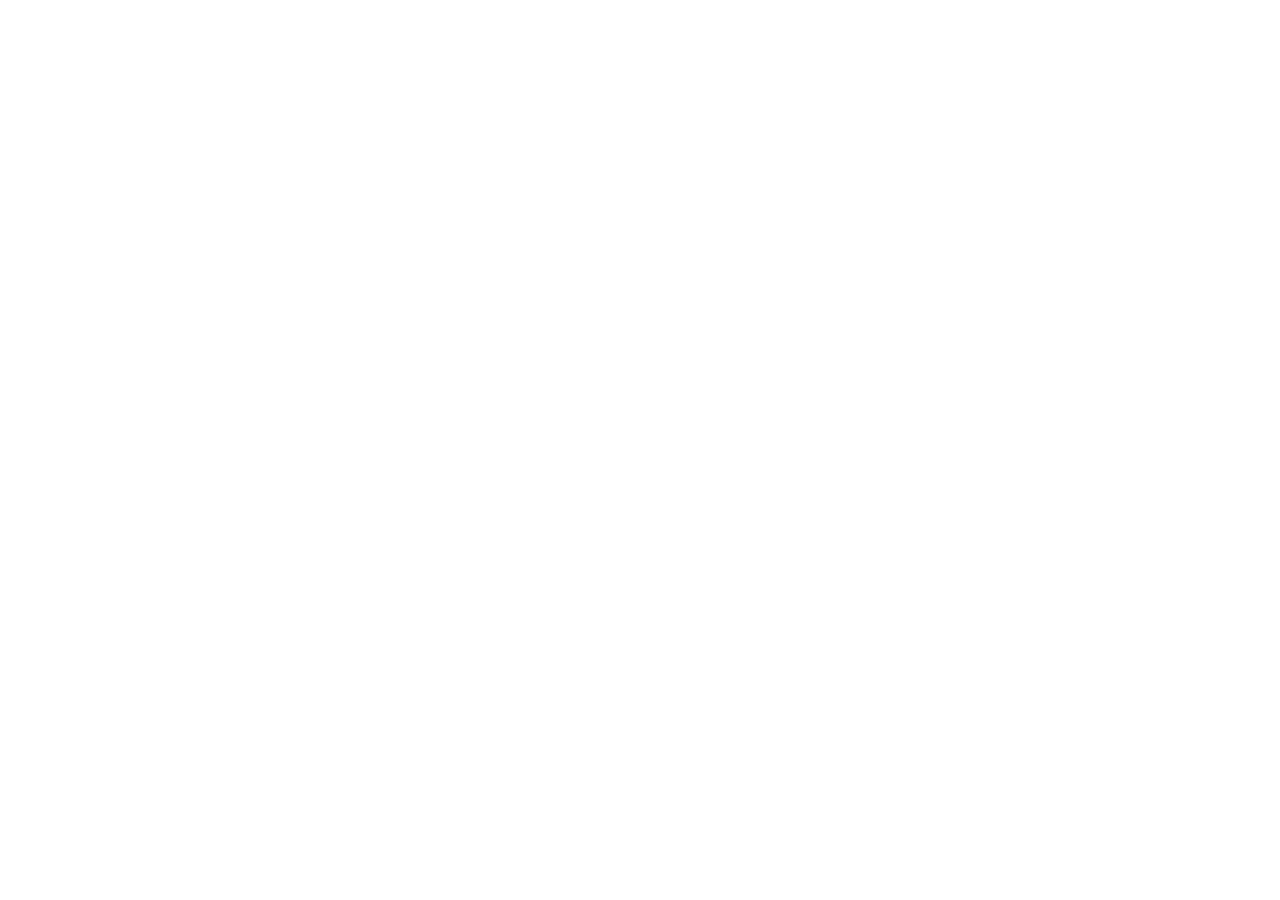
==== index.html @ 7d3dddda "Finalizes head cleanup for optimized MPA and SEO" ====
<!doctype html>
<html lang="en">
    <head>
        <!-- TECHNICAL METADATA -->
        <!-- Keep this identical on every single page. It handles core browser setup like character encoding and mobile screen scaling.-->
        <meta charset="UTF-8" />
        <meta
            name="viewport"
            content="width=device-width, initial-scale=1.0, viewport-fit=cover"
        />
        <meta name="theme-color" content="#0e0e0e" />

        <!-- PRIMARY SEO METADATA -->
        <!-- The <title> text (e.g., change to "About Us — SHEMA"). -->
        <title>SHEMA — AI-Powered Jewish Context Bible App</title>
        <!-- The <meta name="description"> Update this content. -->
        <meta
            name="description"
            content="Discover the Bible’s Jewish roots with AI-assisted commentary grounded in Messianic Jewish sources."
        />
        <!--The <link rel="canonical"> href URL path.-->
        <!-- <link rel="canonical" href="https://www.shema-ai.com/about" /> -->
        <link rel="canonical" href="https://www.shema-ai.com/" />

        <!-- OPEN GRAPH PROPERTIES -->
        <!-- The og:url content URL.-->
        <meta property="og:url" content="https://www.shema-ai.com/" />

        <!--The og:title text.-->
        <meta
            property="og:title"
            content="SHEMA — AI-Powered Jewish Context Bible App"
        />

        <!-- The og:description text.-->
        <meta
            property="og:description"
            content="Discover the Bible’s Jewish roots with AI-assisted commentary grounded in Messianic Jewish sources."
        />

        <!-- The og:image path (if a specific sub-page needs a unique social sharing preview image). -->
        <meta
            property="og:image"
            content="https://www.shema-ai.com/images/previews/default.svg"
        />
        <meta name="twitter:card" content="summary_large_image" />

        <!-- WEBSITE SCHEMA FROM SCHEMA.ORG -->
        <!-- Change the "@type" from "WebSite" to "WebPage" -->
        <!-- Update the "url" and "description" inside the JSON block to match that specific sub-page. -->
        <script type="application/ld+json">
            {
                "@context": "https://schema.org",
                "@type": "WebSite",
                "name": "SHEMA",
                "url": "https://www.shema-ai.com",
                "description": "Discover the Bible’s Jewish roots with AI-assisted commentary.",
                "publisher": {
                    "@type": "Organization",
                    "name": "Rooted In Love Outreach",
                    "logo": "https://www.shema-ai.com/shin-favicon.svg",
                    "description": "A registered non-profit ministry dedicated to biblical context education."
                }
            }
        </script>

        <!-- BRANDING AND LINKS -->
        <!-- Keep this identical across all pages so your logo and mobile web app configuration remain stable. -->
        <link rel="icon" href="/favicon.ico" />
        <link rel="icon" href="/shin-favicon.svg" type="image/svg+xml" />
        <link rel="apple-touch-icon" href="/icons/apple-touch-icon.png" />
        <link rel="manifest" href="/manifest.webmanifest" />

        <!-- ASSETS AND SCRIPTS -->
        <link rel="stylesheet" href="/styles/global.css" />

        <!-- JAVASCRIPT SCRIPTS -->
        <script src="/js/modal.js" defer></script>
        <script src="https://zeffy-scripts.s3.ca-central-1.amazonaws.com/embed-form-script.min.js"></script>
    </head>
    <body></body>
</html>
---- styles/global.css ----
/* design tokens + typography + primitives only */
/* ============================================================================
   GLOBAL.CSS - Zero-Dependency Design System
   ============================================================================

   This file contains:
   1. CSS Custom Properties (Design Tokens)
   2. Fluid Typography System (Apple-inspired via clamp())
   3. Every Layout Primitives (Grid/Flexbox)
   4. Container Queries Setup
   5. Light/Dark Mode Configuration

   NO media queries here—only flexible, intrinsic layouts.
   Route-specific styles live in their own CSS files (blog.css, contact.css, etc.)
   ============================================================================ */

/* ============================================================================
   1. DESIGN TOKENS - CSS Custom Properties
   ============================================================================ */

:root {
    /* Typography Weights */
    --weight-regular: 400;
    --weight-semibold: 600;
    --weight-bold: 700;

    /* Line Heights (Leading / Size) */
    --line-height-heading: 1.2;
    --line-height-body: 1.3;

    /* Color Palette - Light Mode */
    --color-text: #1a1a1a;
    --color-bg: #ffffff;
    --color-bg-secondary: #f5f5f5;
    --color-border: #e0e0e0;
    --color-accent: #0066cc;
    --color-accent-hover: #0052a3;
    --color-success: #28a745;
    --color-warning: #ffc107;
    --color-error: #dc3545;

    /* Spacing Scale (8px base) */
    --space-xs: 0.5rem;
    --space-sm: 1rem;
    --space-md: 1.5rem;
    --space-lg: 2rem;
    --space-xl: 3rem;
    --space-2xl: 4rem;

    /* Border Radius */
    --radius-sm: 0.25rem;
    --radius-md: 0.5rem;
    --radius-lg: 1rem;

    /* Shadows */
    --shadow-sm: 0 1px 2px rgba(0, 0, 0, 0.05);
    --shadow-md: 0 4px 6px rgba(0, 0, 0, 0.1);
    --shadow-lg: 0 10px 15px rgba(0, 0, 0, 0.15);

    /* Transitions */
    --transition-fast: 150ms ease-in-out;
    --transition-normal: 300ms ease-in-out;
    --transition-slow: 500ms ease-in-out;
}

/* Dark Mode Overrides */
@media (prefers-color-scheme: dark) {
    :root {
        --color-text: #f5f5f5;
        --color-bg: #1a1a1a;
        --color-bg-secondary: #2d2d2d;
        --color-border: #404040;
        --color-accent: #3399ff;
        --color-accent-hover: #5fb3ff;
    }
}

/* Manual Dark Mode (via data-theme attribute set by JS) */
[data-theme="dark"] {
    --color-text: #f5f5f5;
    --color-bg: #1a1a1a;
    --color-bg-secondary: #2d2d2d;
    --color-border: #404040;
    --color-accent: #3399ff;
    --color-accent-hover: #5fb3ff;
}

[data-theme="light"] {
    --color-text: #1a1a1a;
    --color-bg: #ffffff;
    --color-bg-secondary: #f5f5f5;
    --color-border: #e0e0e0;
    --color-accent: #0066cc;
    --color-accent-hover: #0052a3;
}

/* ============================================================================
   2. RESET & BASE STYLES
   ============================================================================ */

* {
    margin: 0;
    padding: 0;
    box-sizing: border-box;
}

html {
    scroll-behavior: smooth;
}

body {
    font-family:
        -apple-system, BlinkMacSystemFont, "Segoe UI", Roboto, "Helvetica Neue",
        Arial, sans-serif;
    color: var(--color-text);
    background-color: var(--color-bg);
    transition:
        background-color var(--transition-normal),
        color var(--transition-normal);
    line-height: var(--line-height-body);
}

/* ============================================================================
   3. FLUID TYPOGRAPHY (Apple-Inspired via clamp())
   ============================================================================ */

/*
  Format: clamp([Apple Mobile Min], [Fluid Growth via vw], [Desktop Max])

  Explanation:
  - MIN: Apple's baseline size converted to rem (pt ÷ 16)
  - VAL: Viewport-width percentage (vw) for smooth scaling
  - MAX: Comfortable desktop size in rem

  This ensures:
  - iPhone: starts at Apple's "Large" size
  - Tablet/Desktop: scales fluidly without rigid breakpoints
*/

/* Large Title: 34pt → 48px max */
h1,
.large-title {
    font-size: clamp(2.125rem, 5vw, 3rem);
    font-weight: var(--weight-regular);
    line-height: var(--line-height-heading);
    margin-bottom: var(--space-md);
}

/* Title 1: 28pt → 40px max */
h2,
.title-1 {
    font-size: clamp(1.75rem, 4vw, 2.5rem);
    font-weight: var(--weight-regular);
    line-height: var(--line-height-heading);
    margin-bottom: var(--space-md);
}

/* Title 2: 22pt → 32px max */
h3,
.title-2 {
    font-size: clamp(1.375rem, 3vw, 2rem);
    font-weight: var(--weight-regular);
    line-height: var(--line-height-heading);
    margin-bottom: var(--space-md);
}

/* Headline: 17pt Semibold → 24px max */
h4,
.headline {
    font-size: clamp(1.0625rem, 2.5vw, 1.5rem);
    font-weight: var(--weight-semibold);
    line-height: var(--line-height-heading);
    margin-bottom: var(--space-sm);
}

/* Body: 17pt → 18px max */
p,
.body {
    font-size: clamp(1.0625rem, 2vw, 1.125rem);
    font-weight: var(--weight-regular);
    line-height: var(--line-height-body);
    margin-bottom: var(--space-md);
}

/* Callout: 16pt (fixed, no scaling needed) */
.callout {
    font-size: 1rem;
    font-weight: var(--weight-regular);
    margin-bottom: var(--space-sm);
}

/* Footnote: 13pt (fixed) */
small,
.footnote {
    font-size: 0.8125rem;
    font-weight: var(--weight-regular);
    opacity: 0.8;
}

/* ============================================================================
   4. EVERY LAYOUT PRIMITIVES - Intrinsic, Responsive Design
   ============================================================================ */

/*
  Stack: Simple vertical spacing
  Use case: Blog posts, FAQs, basic content stacks
*/
.stack {
    display: flex;
    flex-direction: column;
    gap: var(--space-md);
}

.stack--sm {
    gap: var(--space-sm);
}

.stack--lg {
    gap: var(--space-lg);
}

/*
  Grid: Responsive grid that wraps natively
  Use case: Portfolio grids, feature cards, layouts
  Formula: repeat(auto-fit, minmax(30ch, 1fr))
    - auto-fit: collapses empty tracks
    - minmax(30ch, 1fr): min 30 characters wide, max equal distribution
*/
.grid {
    display: grid;
    grid-template-columns: repeat(auto-fit, minmax(30ch, 1fr));
    gap: var(--space-lg);
}

.grid--tight {
    gap: var(--space-md);
}

.grid--loose {
    gap: var(--space-xl);
}

/* Adjust minimum width for smaller items (e.g., icon boxes) */
.grid--sm {
    grid-template-columns: repeat(auto-fit, minmax(20ch, 1fr));
}

/* Adjust for wider items (e.g., full-width features) */
.grid--lg {
    grid-template-columns: repeat(auto-fit, minmax(40ch, 1fr));
}

/*
  Flex: Flexible horizontal layouts
  Use case: Navigation, inline buttons, sidebars
*/
.flex {
    display: flex;
    flex-wrap: wrap;
    gap: var(--space-md);
    align-items: center;
}

.flex--between {
    justify-content: space-between;
}

.flex--center {
    justify-content: center;
}

.flex--start {
    justify-content: flex-start;
}

/*
  Center: Intrinsic centering container
  Use case: Main content wrapper, hero sections
*/
.center {
    box-sizing: content-box;
    margin-left: auto;
    margin-right: auto;
    max-width: 60rem;
    padding-left: var(--space-lg);
    padding-right: var(--space-lg);
}

/*
  Sidebar: Two-column layout with intrinsic media query
  Use case: Blog post + sidebar, main + nav
*/
.sidebar {
    display: grid;
    grid-template-columns: minmax(0, 1fr) minmax(15rem, auto);
    gap: var(--space-lg);
}

/* Reorder sidebar on smaller screens */
@supports (grid-template-columns: minmax(0, auto)) {
    @media (max-width: 50rem) {
        .sidebar {
            grid-template-columns: 1fr;
        }
    }
}

/* ============================================================================
   5. CONTAINER QUERIES - Component-Level Responsiveness
   ============================================================================ */

/*
  Setup container query context
  Apply to parent containers that should adapt child elements
*/
.container-query-context {
    container-type: inline-size;
    container-name: main;
}

/*
  Card that adapts based on its container width, not viewport
  Use case: Cards in grids, modular UI components
*/
.card {
    container-type: inline-size;
    background-color: var(--color-bg-secondary);
    border: 1px solid var(--color-border);
    border-radius: var(--radius-lg);
    padding: var(--space-lg);
    transition: box-shadow var(--transition-normal);
}

.card:hover {
    box-shadow: var(--shadow-md);
}

/*
  If container is wider than 25rem, adjust card internals
  (e.g., horizontal layout instead of vertical)
*/
@container (min-width: 25rem) {
    .card__content {
        display: flex;
        gap: var(--space-md);
        align-items: flex-start;
    }
}

/* ============================================================================
   6. SEMANTIC HTML ELEMENTS
   ============================================================================ */

a {
    color: var(--color-accent);
    text-decoration: none;
    transition: color var(--transition-fast);
    cursor: pointer;
}

a:hover {
    color: var(--color-accent-hover);
    text-decoration: underline;
}

/* Remove underline from links inside buttons */
button a {
    color: inherit;
    text-decoration: none;
}

button {
    background-color: var(--color-accent);
    color: white;
    border: none;
    padding: var(--space-sm) var(--space-md);
    border-radius: var(--radius-md);
    font-size: 1rem;
    font-weight: var(--weight-semibold);
    cursor: pointer;
    transition: background-color var(--transition-fast);
}

button:hover {
    background-color: var(--color-accent-hover);
}

button:disabled {
    opacity: 0.6;
    cursor: not-allowed;
}

/* Secondary button style */
.btn--secondary {
    background-color: var(--color-bg-secondary);
    color: var(--color-text);
    border: 1px solid var(--color-border);
}

.btn--secondary:hover {
    background-color: var(--color-border);
}

/* Images: Lazy load by default */
img {
    max-width: 100%;
    height: auto;
    display: block;
}

/* Code blocks */
code {
    background-color: var(--color-bg-secondary);
    padding: 0.2rem 0.4rem;
    border-radius: var(--radius-sm);
    font-family: "Courier New", monospace;
    font-size: 0.9em;
}

pre {
    background-color: var(--color-bg-secondary);
    border: 1px solid var(--color-border);
    border-radius: var(--radius-md);
    padding: var(--space-md);
    overflow-x: auto;
    margin-bottom: var(--space-md);
}

pre code {
    background-color: transparent;
    padding: 0;
}

/* Lists */
ul,
ol {
    margin-left: var(--space-md);
    margin-bottom: var(--space-md);
}

li {
    margin-bottom: var(--space-xs);
}

/* Blockquote */
blockquote {
    border-left: 4px solid var(--color-accent);
    padding-left: var(--space-md);
    margin-left: 0;
    margin-bottom: var(--space-md);
    font-style: italic;
    opacity: 0.9;
}

/* Horizontal Rule */
hr {
    border: none;
    border-top: 1px solid var(--color-border);
    margin: var(--space-lg) 0;
}

/* ============================================================================
   7. NATIVE HTML COMPONENTS
   ============================================================================ */

/* Details/Summary (collapsible sections) */
details {
    border: 1px solid var(--color-border);
    border-radius: var(--radius-md);
    padding: var(--space-md);
    margin-bottom: var(--space-md);
    background-color: var(--color-bg-secondary);
}

summary {
    cursor: pointer;
    font-weight: var(--weight-semibold);
    user-select: none;
    outline: none;
}

summary:hover {
    color: var(--color-accent);
}

details[open] summary {
    margin-bottom: var(--space-md);
    color: var(--color-accent);
}

/* Popover (tooltips, footnotes) */
[popover] {
    background-color: var(--color-bg-secondary);
    border: 1px solid var(--color-border);
    border-radius: var(--radius-md);
    padding: var(--space-md);
    box-shadow: var(--shadow-lg);
    z-index: 1000;
    max-width: 20rem;
}

/* Form elements */
input,
textarea,
select {
    width: 100%;
    padding: var(--space-sm);
    border: 1px solid var(--color-border);
    border-radius: var(--radius-md);
    font-size: 1rem;
    background-color: var(--color-bg);
    color: var(--color-text);
    transition: border-color var(--transition-fast);
    font-family: inherit;
}

input:focus,
textarea:focus,
select:focus {
    outline: none;
    border-color: var(--color-accent);
    box-shadow: 0 0 0 3px rgba(0, 102, 204, 0.1);
}

/* Datalist (native autocomplete) */
datalist {
    display: none;
}

/* ============================================================================
   8. LAYOUT CONTAINERS
   ============================================================================ */

main {
    min-height: 100vh;
}

header,
footer {
    background-color: var(--color-bg-secondary);
    border-bottom: 1px solid var(--color-border);
    padding: var(--space-lg);
}

footer {
    border-bottom: none;
    border-top: 1px solid var(--color-border);
    margin-top: auto;
}

nav {
    display: flex;
    gap: var(--space-md);
    align-items: center;
    flex-wrap: wrap;
}

nav a {
    transition: color var(--transition-fast);
}

nav a:hover {
    color: var(--color-accent);
}

/* ============================================================================
   9. UTILITY CLASSES
   ============================================================================ */

/* Text utilities */
.text-center {
    text-align: center;
}

.text-right {
    text-align: right;
}

.text-left {
    text-align: left;
}

.text-muted {
    opacity: 0.7;
}

.text-bold {
    font-weight: var(--weight-bold);
}

.text-semibold {
    font-weight: var(--weight-semibold);
}

/* Spacing utilities */
.mt-xs {
    margin-top: var(--space-xs);
}
.mt-sm {
    margin-top: var(--space-sm);
}
.mt-md {
    margin-top: var(--space-md);
}
.mt-lg {
    margin-top: var(--space-lg);
}
.mt-xl {
    margin-top: var(--space-xl);
}

.mb-xs {
    margin-bottom: var(--space-xs);
}
.mb-sm {
    margin-bottom: var(--space-sm);
}
.mb-md {
    margin-bottom: var(--space-md);
}
.mb-lg {
    margin-bottom: var(--space-lg);
}
.mb-xl {
    margin-bottom: var(--space-xl);
}

.p-xs {
    padding: var(--space-xs);
}
.p-sm {
    padding: var(--space-sm);
}
.p-md {
    padding: var(--space-md);
}
.p-lg {
    padding: var(--space-lg);
}
.p-xl {
    padding: var(--space-xl);
}

/* Visibility */
.hidden {
    display: none;
}

.sr-only {
    position: absolute;
    width: 1px;
    height: 1px;
    padding: 0;
    margin: -1px;
    overflow: hidden;
    clip: rect(0, 0, 0, 0);
    white-space: nowrap;
    border-width: 0;
}

/* ============================================================================
   10. ACCESSIBILITY
   ============================================================================ */

/* Reduce motion for users who prefer it */
@media (prefers-reduced-motion: reduce) {
    * {
        animation-duration: 0.01ms;
        animation-iteration-count: 1;
        transition-duration: 0.01ms;
    }
}

/* Focus visible for keyboard navigation */
:focus-visible {
    outline: 2px solid var(--color-accent);
    outline-offset: 2px;
}
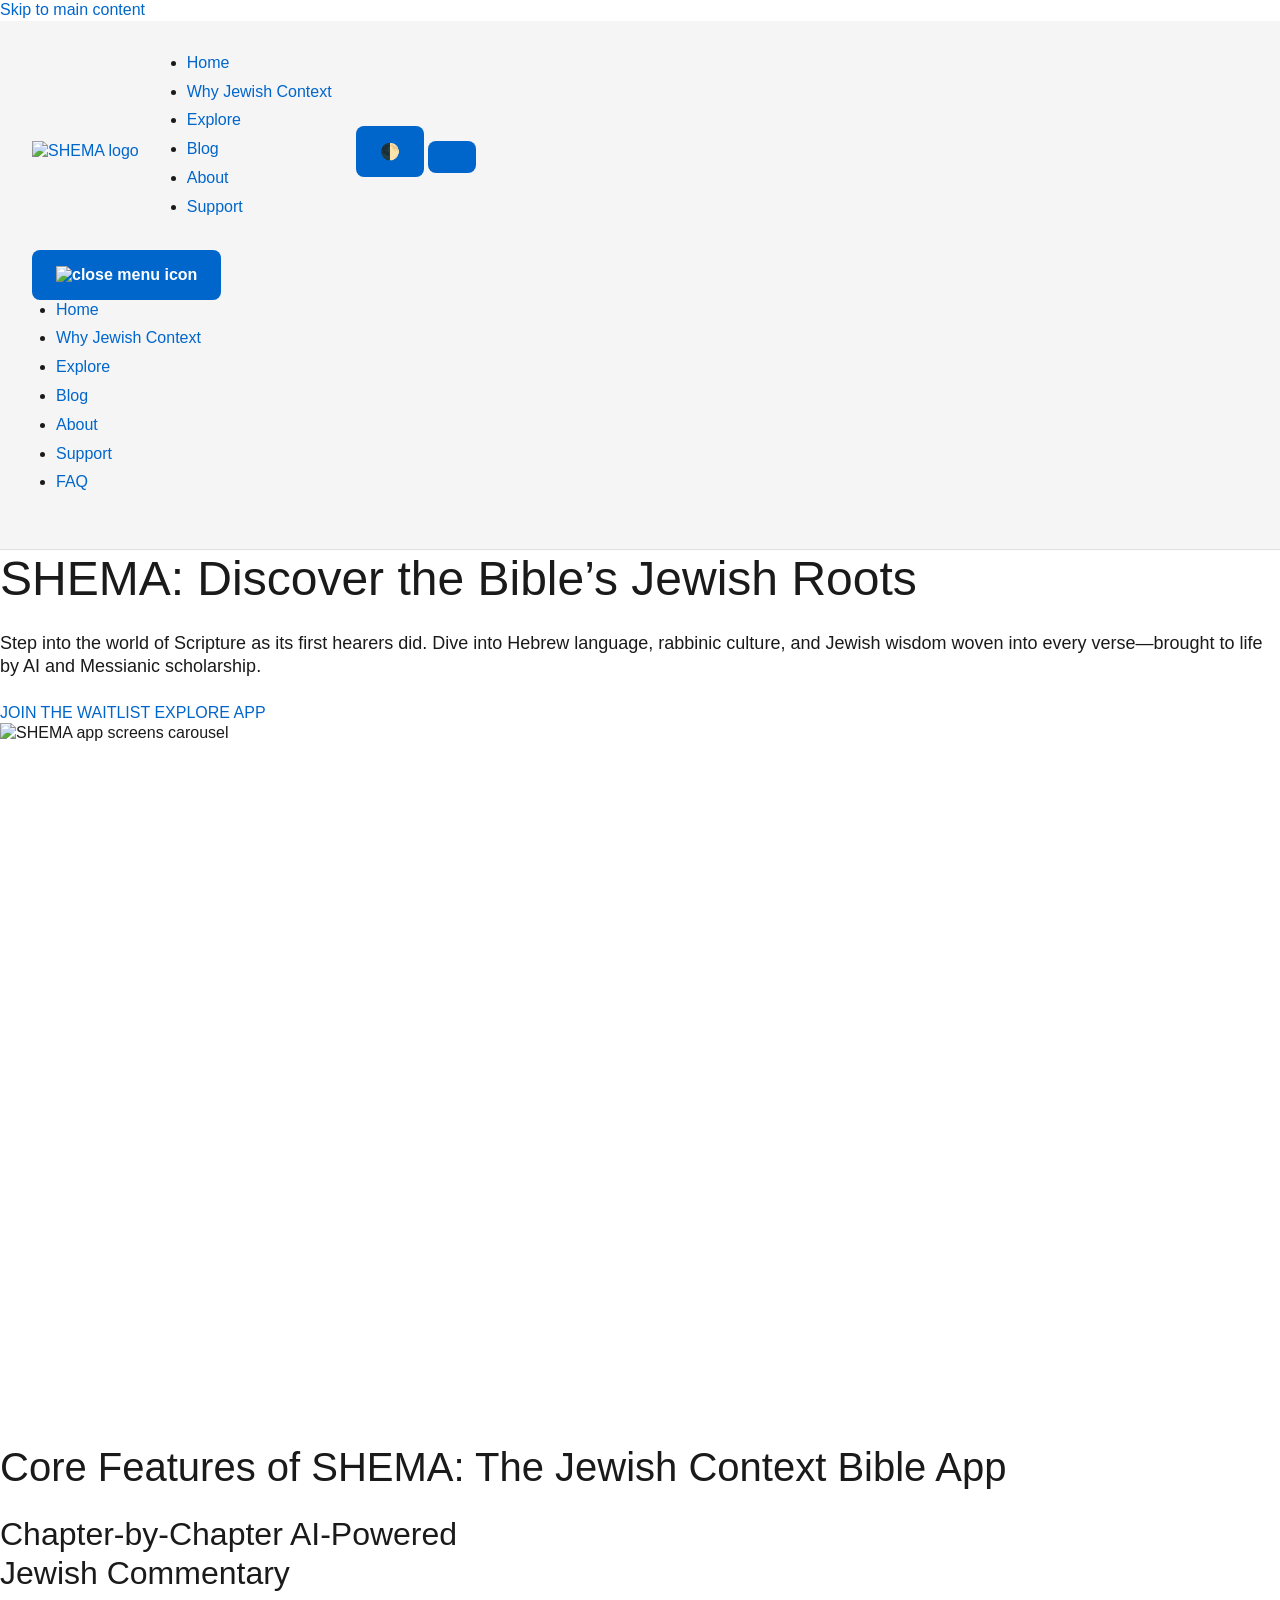
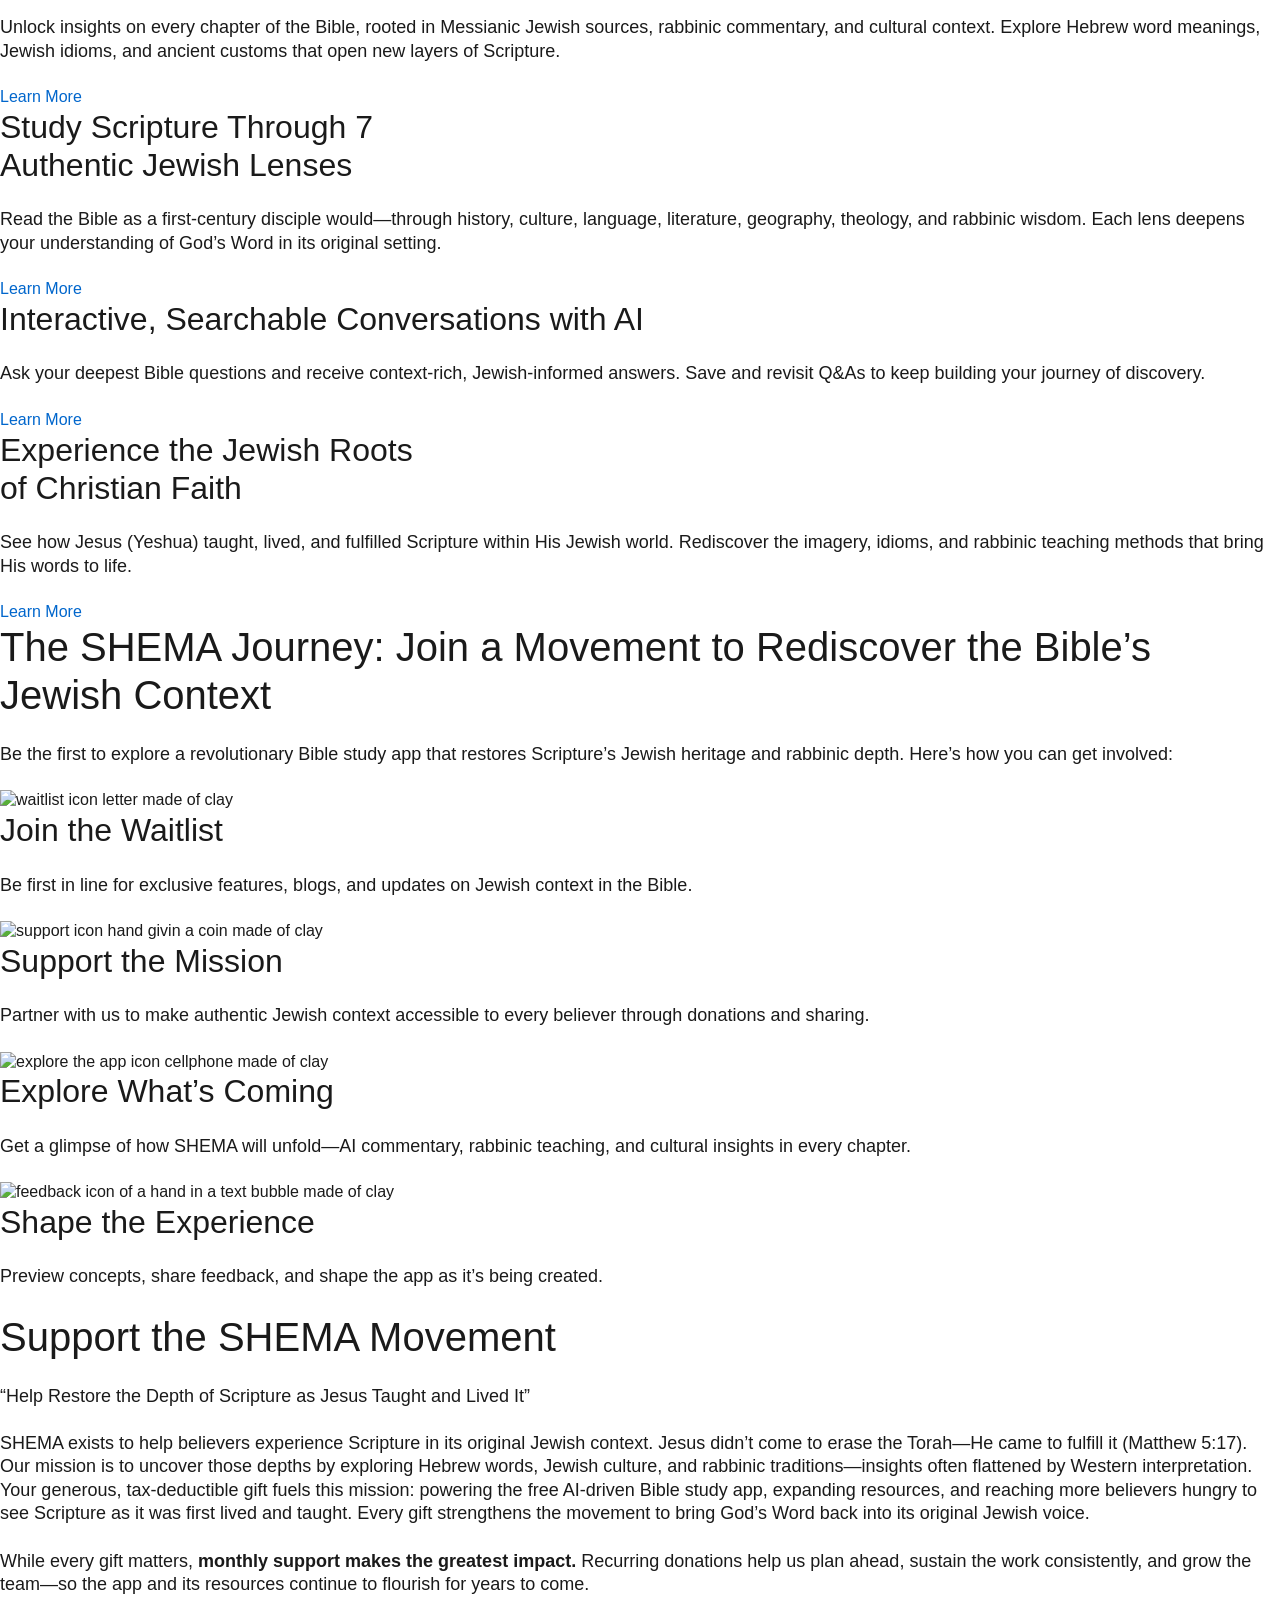
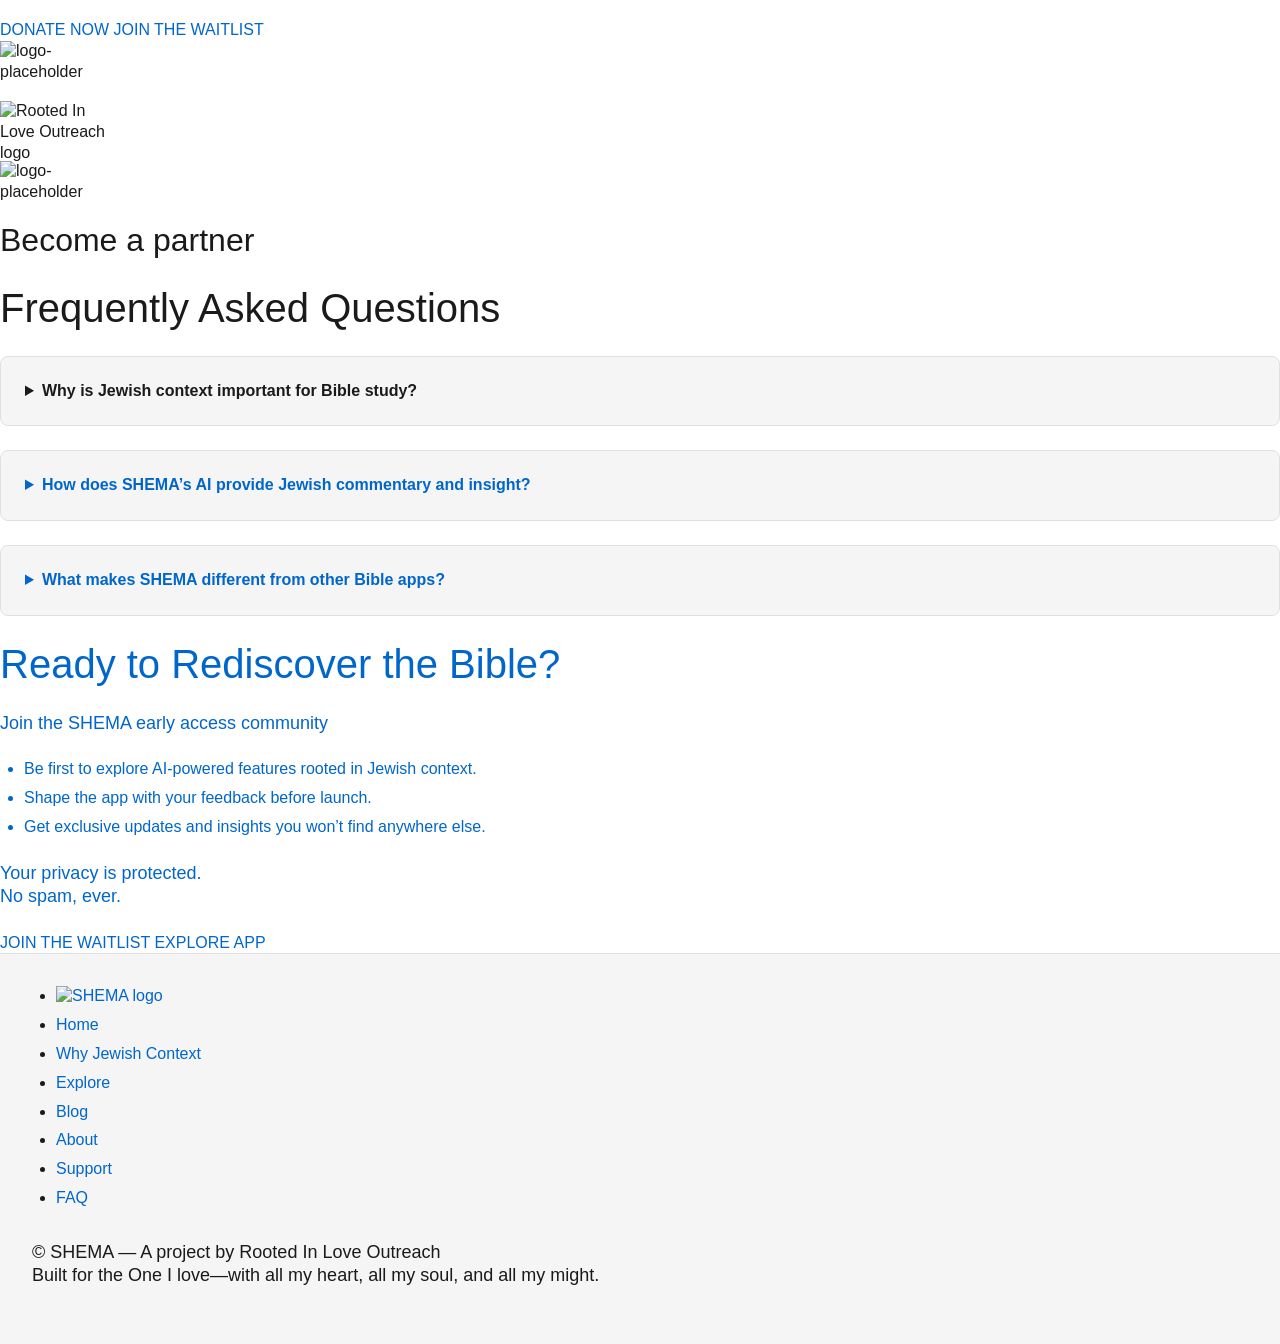
==== commit 6683adce: "Changes code from custom javascript overlay for dialogue tag Improves stability and code cleanliness" ====
--- a/index.html
+++ b/index.html
@@ -75,8 +75,368 @@
         <link rel="stylesheet" href="/styles/global.css" />
 
         <!-- JAVASCRIPT SCRIPTS -->
+        <script defer src="/js/nav.js"></script>
         <script src="/js/modal.js" defer></script>
+        <script defer src="/js/deferred-video.js"></script>
         <script src="https://zeffy-scripts.s3.ca-central-1.amazonaws.com/embed-form-script.min.js"></script>
     </head>
-    <body></body>
+
+    <body>
+        <!--Best practice for web accessinility a11y. By placing a "Skip to main content" link at the absolute top, keyboard users can hit Enter immediately and jump straight down to your <main id="main"> tag, bypassing the header entirely.-->
+        <a class="skip-link" href="#main">Skip to main content</a>
+
+        <!-- SECTION HEADER -->
+        <header class="site-header">
+            <nav class="nav-bar">
+                <div class="nav-brand">
+                    <a href="/">
+                        <img class="nav-logo" src="/images/ui/logos/nav-logo.svg" alt="SHEMA logo" />
+                    </a>
+                </div>
+
+                <ul class="nav-links">
+                    <li><a href="/">Home</a></li>
+                    <li><a href="/why-jewish-context/">Why Jewish Context</a></li>
+                    <li><a href="/explore/">Explore</a></li>
+                    <li><a href="/blog/">Blog</a></li>
+                    <li><a href="/about/">About</a></li>
+                    <li><a href="/support/">Support</a></li>
+                </ul>
+
+                <div class="nav-actions">
+                    <button class="theme-toggle" type="button" aria-label="Toggle theme">
+                        🌓
+                    </button>
+
+                    <button
+                        class="nav-toggle"
+                        type="button"
+                        aria-label="Open menu"
+                        aria-controls="mobileMenu"
+                        aria-expanded="false"
+                    >
+                        <img src="/images/ui/icons/hamburger.svg" alt="" aria-hidden="true" />
+                    </button>
+                </div>
+            </nav>
+
+            <!-- Mobile full screen menu -->
+            <div class="mobile-menu" id="mobileMenu">
+                <button class="mobile-close" aria-label="Close menu">
+                <img src="/images/ui/icons/close-icon.svg" alt="close menu icon" />
+                </button>
+                <ul class="mobile-links">
+                <li><a href="/">Home</a></li>
+                <li><a href="/why-jewish-context/">Why Jewish Context</a></li>
+                <li><a href="/explore/">Explore</a></li>
+                <li><a href="/blog/">Blog</a></li>
+                <li><a href="/about/">About</a></li>
+                <li><a href="/support/">Support</a></li>
+                <li><a href="/faq/">FAQ</a></li>
+                </ul>
+            </div>
+        </header>
+
+        <!-- MAIN CONTENT -->
+        <main id="main" tabindex="-1">
+
+            <!-- HERO SECTION ---------------------------------------->
+            <section class="hero">
+                <div class="container">
+                    <h1>SHEMA: Discover the Bible’s Jewish Roots</h1>
+                    <p class="h1-subtitle">
+                        Step into the world of Scripture as its first hearers did. Dive into Hebrew language, rabbinic
+                        culture, and Jewish wisdom woven into every verse—brought to life by AI and Messianic
+                        scholarship.
+                    </p>
+
+                    <div class="buttons-wrapper">
+                        <a class="button primary-bk" href="/contact/"> JOIN THE WAITLIST </a>
+                        <a class="button outline-bk" href="/explore/">EXPLORE APP</a>
+                    </div>
+                </div>
+            </section>
+
+            <!-- CAROUSEL IMAGE SECTION ---------------------------------------->
+            <section class="product">
+                <div class="product-screens">
+                    <img
+                        src="/images/pages/home/slide01@2x.png"
+                        alt="SHEMA app screens carousel"
+                        width="1920"
+                        height="1080"
+                        loading="eager"
+                        fetchpriority="high"
+                        decoding="async"
+                    />
+                </div>
+            </section>
+
+            <!-- CORE FEATURES SECTION ---------------------------------------->
+            <section class="core-features">
+                <div class="container">
+                    <h2>Core Features of SHEMA: The Jewish Context Bible App</h2>
+                    <div class="cards-wrapper">
+
+                        <div class="feature-card-1">
+                            <h3>Chapter-by-Chapter AI-Powered<br />Jewish Commentary</h3>
+                            <p>
+                                Unlock insights on every chapter of the Bible, rooted in Messianic Jewish sources,
+                                rabbinic commentary, and cultural context. Explore Hebrew word meanings, Jewish idioms,
+                                and ancient customs that open new layers of Scripture.
+                            </p>
+                            <a class="blog-link" data-overlay-link href="/articles/2025-07-28-chapter-by-chapter-ai-commentary/">
+                                Learn More
+                            </a>
+                        </div>
+
+                        <div class="feature-card-2">
+                            <h3>Study Scripture Through 7<br />Authentic Jewish Lenses</h3>
+                            <p>
+                                Read the Bible as a first-century disciple would—through history, culture, language,
+                                literature, geography, theology, and rabbinic wisdom. Each lens deepens your understanding
+                                of God’s Word in its original setting.
+                            </p>
+                            <a class="blog-link" data-overlay-link href="/articles/2025-07-28-seven-authentic-jewish-lenses/">
+                                Learn More
+                            </a>
+                        </div>
+
+                        <div class="feature-card-3">
+                            <h3>Interactive, Searchable Conversations with AI</h3>
+                            <p>
+                                Ask your deepest Bible questions and receive context-rich, Jewish-informed answers. Save
+                                and revisit Q&As to keep building your journey of discovery.
+                            </p>
+                            <a class="blog-link" data-overlay-link href="/articles/2025-07-28-interactive-conversations-with-ai/">
+                                Learn More
+                            </a>
+                        </div>
+
+                        <div class="feature-card-4">
+                            <h3>Experience the Jewish Roots<br />of Christian Faith</h3>
+                            <p>
+                                See how Jesus (Yeshua) taught, lived, and fulfilled Scripture within His Jewish world.
+                                Rediscover the imagery, idioms, and rabbinic teaching methods that bring His words to
+                                life.
+                            </p>
+                            <a class="blog-link" data-overlay-link href="/articles/2025-07-28-experience-jewish-roots-of-christian-faith/">
+                                Learn More
+                            </a>
+                        </div>
+                    </div>
+                </div>
+            </section>
+
+            <!-- JOURNEY SECTION ---------------------------------------->
+            <section class="journey">
+                <div class="container">
+                    <div class="title-wrapper">
+                        <h2>The SHEMA Journey: Join a Movement to Rediscover the Bible’s Jewish Context</h2>
+                        <p class="h2-subtitle">
+                            Be the first to explore a revolutionary Bible study app that restores Scripture’s Jewish
+                            heritage and rabbinic depth. Here’s how you can get involved:
+                        </p>
+                    </div>
+
+                    <div class="cards-wrapper">
+                        <div class="feature-card-5">
+                            <div class="journey-icons">
+                                <img src="./images/pages/home/waitlist-icon.png" alt="waitlist icon letter made of clay" loading="lazy" />
+                            </div>
+                            <h3>Join the Waitlist</h3>
+                            <p>
+                                Be first in line for exclusive features, blogs, and updates on Jewish context in the
+                                Bible.
+                            </p>
+                        </div>
+
+                        <div class="feature-card-7">
+                            <div class="journey-icons">
+                                <img src="./images/pages/home/support-icon.png" alt="support icon hand givin a coin made of clay" loading="lazy"  />
+                            </div>
+                            <h3>Support the Mission</h3>
+                            <p>
+                                Partner with us to make authentic Jewish context accessible to every believer through
+                                donations and sharing.
+                            </p>
+                        </div>
+
+                        <div class="feature-card-6">
+                            <div class="journey-icons">
+                                <img src="./images/pages/home/explore-icon.png" alt="explore the app icon cellphone made of clay" loading="lazy"/>
+                            </div>
+                            <h3>Explore What’s Coming</h3>
+                            <p>
+                                Get a glimpse of how SHEMA will unfold—AI commentary, rabbinic teaching, and cultural insights in every chapter.
+                            </p>
+                        </div>
+
+                        <div class="feature-card-8">
+                            <div class="journey-icons">
+                                <img src="./images/pages/home/feedback-icon.png" alt="feedback icon of a hand in a text bubble made of clay" loading="lazy" />
+                            </div>
+                            <h3>Shape the Experience</h3>
+                            <p>
+                                Preview concepts, share feedback, and shape the app as it’s being created.
+                            </p>
+                        </div>
+                    </div>
+                </div>
+            </section>
+
+            <!-- SUPPORT CARD SECTION ---------------------------------------->
+            <section class="support">
+                <div class="feature-card-main">
+                    <div class="title-wrap">
+                        <h2>Support the SHEMA Movement</h2>
+                        <p class="h2-subtitle">“Help Restore the Depth of Scripture as Jesus Taught and Lived&nbsp;It”</p>
+                    </div>
+                    <p class="p-large">
+                        SHEMA exists to help believers experience Scripture in its original Jewish context. Jesus
+                        didn’t come to erase the Torah—He came to fulfill it (Matthew 5:17). Our mission is to uncover
+                        those depths by exploring Hebrew words, Jewish culture, and rabbinic traditions—insights often
+                        flattened by Western interpretation.
+                        <br>
+                        Your generous, tax-deductible gift fuels this mission: powering the free AI-driven Bible study
+                        app, expanding resources, and reaching more believers hungry to see Scripture as it was first
+                        lived and taught. Every gift strengthens the movement to bring God’s Word back into its
+                        original Jewish voice.
+                    </p>
+                    <p class="p-large">While every gift matters, <strong>monthly support makes the greatest impact.</strong> Recurring donations help us
+                        plan ahead, sustain the work consistently, and grow the team—so the app and its resources continue
+                        to flourish for years to come.
+                    </p>
+                    <div class="buttons-wrapper">
+                        <a class="button primary-wh" zeffy-form-link="https://www.zeffy.com/embed/donation-form/help-build-shema-bringing-the-bibles-jewish-context-to-life?modal=true">DONATE NOW</a>
+                        <a class="button outline-wh" href="/contact/">JOIN THE WAITLIST</a>
+                    </div>
+                </div>
+            </section>
+
+            <!-- PARTNERS SECTION ---------------------------------------->
+            <section class="partners">
+                <div class="container">
+                    <img src="./images/pages/home/placeholder-logo.svg" alt="logo-placeholder" loading="lazy" width="120" height="60" />
+                    <img src="./images/pages/home/rilo-logo.svg" alt="Rooted In Love Outreach logo" loading="lazy" width="120" height="60" />
+                    <img src="./images/pages/home/placeholder-logo.svg" alt="logo-placeholder" loading="lazy" width="120" height="60" />
+                </div>
+                <h3 class="h2-subtitle">Become a partner</h3>
+            </section>
+
+            <!-- FAQ SECTION ---------------------------------------->
+            <section class="faq">
+                <div class="container">
+                    <h2>Frequently Asked Questions</h2>
+                    <details>
+                        <summary>
+                            <span class="h3">Why is Jewish context important for Bible study?</span>
+                        </summary>
+                        <p class="h3-card-subtitle">
+                            Jewish context reveals the rabbinic meaning behind Jesus’ teachings, the Hebrew imagery,
+                            idioms, and customs woven into Scripture. Western translations often skim the surface,
+                            missing parables, remez (hidden clues), and everyday expressions familiar to His Jewish
+                            audience. Studying Scripture this way brings depth, clarity, and transformation to your
+                            faith.<br/><br/>
+
+                            <a href="/blog/2025-08-28-problem-with-losing-context/" data-overlay-link>
+                                👉 Learn more about the Eastern context often missed in translation
+                            </>
+                        </p>
+                    </details>
+
+                    <details>
+                        <summary>
+                            <span class="h3"> How does SHEMA’s AI provide Jewish commentary and insight? </span>
+                        </summary>
+                        <p class="h3-card-subtitle">
+                            SHEMA’s AI is trained on trusted Messianic Jewish sources, rabbinic commentary, and
+                            scholarly insight. It delivers verse-by-verse context, highlighting language, history, and
+                            culture so you can see Scripture through Jewish eyes.
+                        </p>
+                    </details>
+
+                    <details>
+                        <summary>
+                            <span class="h3">What makes SHEMA different from other Bible apps?</span>
+                        </summary>
+                            <p class="h3-card-subtitle">
+                                SHEMA takes you deeper—rooted in the Jewish world of Jesus, not Western categories.
+                                By placing heavy weight on the culture, idioms, and honor–shame values of His time,
+                                SHEMA helps you hear Scripture as His disciples first heard it.
+                            </p>
+                    </details>
+                </div>
+            </section>
+
+            <!-- CALLOUT SECTION ---------------------------------------->
+            <section class="cta">
+                <div class="container">
+                    <div class="title-wrap">
+                        <h2>Ready to Rediscover the Bible?</h2>
+                        <p class="h2-subtitle">Join the SHEMA early access community</p>
+                    </div>
+
+                    <div class="waitlist-form">
+                        <div class="text-wrapper">
+                            <ul>
+                            <li>Be first to explore AI-powered features rooted in Jewish context.</li>
+                            <li>Shape the app with your feedback before launch.</li>
+                            <li>Get exclusive updates and insights you won’t find anywhere else.</li>
+                            </ul>
+                        </div>
+
+                        <div class="form-wrap">
+                            <p>Your privacy is protected.<br />No spam, ever.</p>
+                            <div class="buttons-wrapper">
+                                <a class="button primary-bk" href="/contact/">JOIN THE WAITLIST</a>
+                                <a class="button outline-bk" href="/explore/">EXPLORE APP</a>
+                            </div>
+                        </div>
+                    </div>
+                </div>
+            </section>
+        </main>
+
+        <footer>
+            <div class="container">
+                <nav aria-label="footer">
+                    <ul class="nav-footer">
+                        <li><a href="/"><img class="footer-logo" src="/images/ui/logos/nav-logo.svg" alt="SHEMA logo" /></a></li>
+                        <li><a href="/">Home</a></li>
+                        <li><a href="/why-jewish-context/">Why Jewish Context</a></li>
+                        <li><a href="/explore/">Explore</a></li>
+                        <li><a href="/blog/">Blog</a></li>
+                        <li><a href="/about/">About</a></li>
+                        <li><a href="/support/">Support</a></li>
+                        <li><a href="/faq/">FAQ</a></li>
+                    </ul>
+                </nav>
+            </div>
+            <p class="xsmall" role="contentinfo">
+                © SHEMA — A project by Rooted In Love Outreach<br />Built for the One I love—with all my heart,
+                all my soul, and all my might.
+            </p>
+        </footer>
+        <dialog id="site-modal" class="modal-content-container">
+            <button class="modal-close-button" aria-label="Close overlay">
+                <svg xmlns="http://www.w3.org/2000/svg" viewBox="0 0 20 20" aria-hidden="true">
+                    <path d="M12.12 10l4.07-4.06a1.5 1.5 0 0 0-2.11-2.12L10 7.88 5.94 3.81A1.5 1.5 0 1 0 3.82 5.93L7.88 10 3.81 14.06a1.5 1.5 0 0 0 0 2.12 1.51 1.51 0 0 0 2.13 0L10 12.12l4.06 4.07a1.45 1.45 0 0 0 1.06.44 1.5 1.5 0 0 0 1.06-2.56Z"></path>
+                </svg>
+            </button>
+
+            <article class="modal-content-wrapper">
+                <div id="modal-header-image-container"></div>
+
+                <div id="modal-body" class="modal-body">
+                    <p id="modal-loading" class="modal-loading" aria-live="polite">
+                        <span class="loading-spinner" aria-hidden="true"></span>
+                        Loading article...
+                    </p>
+
+                    <div id="modal-content" class="modal-content"></div>
+                </div>
+            </article>
+        </dialog>
+    </body>
 </html>
--- a/styles/global.css
+++ b/styles/global.css
@@ -136,6 +136,59 @@
   - iPhone: starts at Apple's "Large" size
   - Tablet/Desktop: scales fluidly without rigid breakpoints
 */
+/* 1. Regular Style */
+@font-face {
+    font-family: "IBM Plex Sans";
+    src: url("/fonts/ibm-plex-sans-v23-latin-regular.woff2") format("woff2");
+    font-weight: 400;
+    font-style: normal;
+    font-display: swap;
+}
+
+/* 2. Regular Italic Style */
+@font-face {
+    font-family: "IBM Plex Sans";
+    src: url("/fonts/ibm-plex-sans-v23-latin-italic.woff2") format("woff2");
+    font-weight: 400;
+    font-style: italic;
+    font-display: swap;
+}
+
+/* 3. Semibold Style */
+@font-face {
+    font-family: "IBM Plex Sans";
+    src: url("/fonts/ibm-plex-sans-v23-latin-600.woff2") format("woff2");
+    font-weight: 600;
+    font-style: normal;
+    font-display: swap;
+}
+
+/* 4. Semibold Italic Style */
+@font-face {
+    font-family: "IBM Plex Sans";
+    src: url("/fonts/ibm-plex-sans-v23-latin-600italic.woff2") format("woff2");
+    font-weight: 600;
+    font-style: italic;
+    font-display: swap;
+}
+
+/* 5. Bold Style */
+@font-face {
+    font-family: "IBM Plex Sans";
+    src: url("/fonts/ibm-plex-sans-v23-latin-700.woff2") format("woff2");
+    font-weight: 700;
+    font-style: normal;
+    font-display: swap;
+}
+
+/* 6. Bold Italic Style */
+@font-face {
+    font-family: "IBM Plex Sans";
+    src: url("/fonts/ibm-plex-sans-v23-latin-700italic.woff2") format("woff2");
+    font-weight: 700;
+    font-style: italic;
+    font-display: swap;
+}
 
 /* Large Title: 34pt → 48px max */
 h1,
